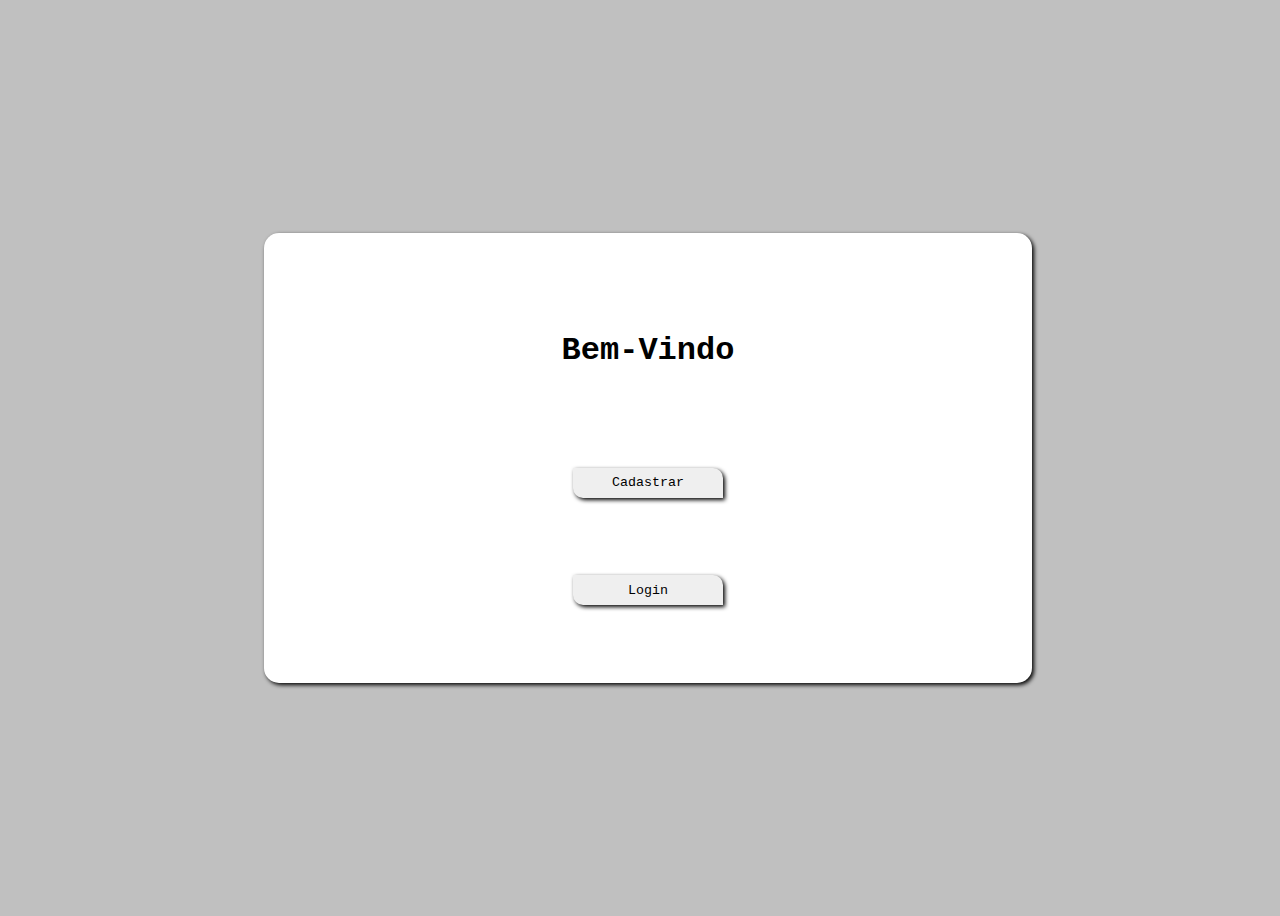
==== index.html @ 78f6624f "Commit!" ====
<!DOCTYPE html>
<html lang="pt-br">

<head>
	<meta charset="UTF-8">
	<meta http-equiv="X-UA-Compatible" content="IE=edge">
	<meta name="viewport" content="width=device-width, initial-scale=1.0">
	<link rel="stylesheet" href="index.css">
	<title>Bem-Vindo</title>
</head>

<body>
	<div class="BemVindoDiv">
		<h1>Bem-Vindo</h1>
		<form action="./Cadastro/cadastro.html">
			<button id="Btn01" class="BtnBemVindoDiv">Cadastrar</button>
		</form>
		<form action="./login/login.html">
			<button id="Btn02" class="BtnBemVindoDiv">Login</button>
		</form>
	</div>
</body>
<script src="script.js"></script>

</html>
---- index.css ----
* {
    font-family: 'Courier New', Courier, monospace;
}

body {
    background-color: silver;
    display: flex;
    height: 100vh;
    width: 100vw;
    overflow: hidden;
}

button:hover {
    cursor: pointer;
}

.Line {
    width: 350px;
    height: 3px;
    background: black;
    border-radius: 60%;
}

.BemVindoDiv {
    background-color: white;
    display: flex;
    height: 50%;
    width: 60%;
    margin: auto;
    border: none;
    border-radius: 15px;
    box-shadow: 2px 2px 4px black;
    flex-direction: column;
    justify-content: space-evenly;
    align-items: center;
}

.BtnBemVindoDiv {
    border: none;
    border-radius: 0 10px;
    height: 30px;
    width: 150px;
    box-shadow: 2px 2px 4px black;
}

.centralizado {
    align-self: center;
}

.FooterDiv {
    background: #607D8B;
    width: 100%;
    display: flex;
    border-radius: 0 0 10px 10px;
    flex-direction: row;
    align-items: center;
    justify-content: space-around;
}

.FooterDiv span {
    display: flex;
    flex-direction: row;
    align-items: center;
}

.FooterDiv span button {
    border: none;
    margin-left: 5px;
    border-radius: 0 10px;
    box-shadow: 2px 2px 4px black;
}
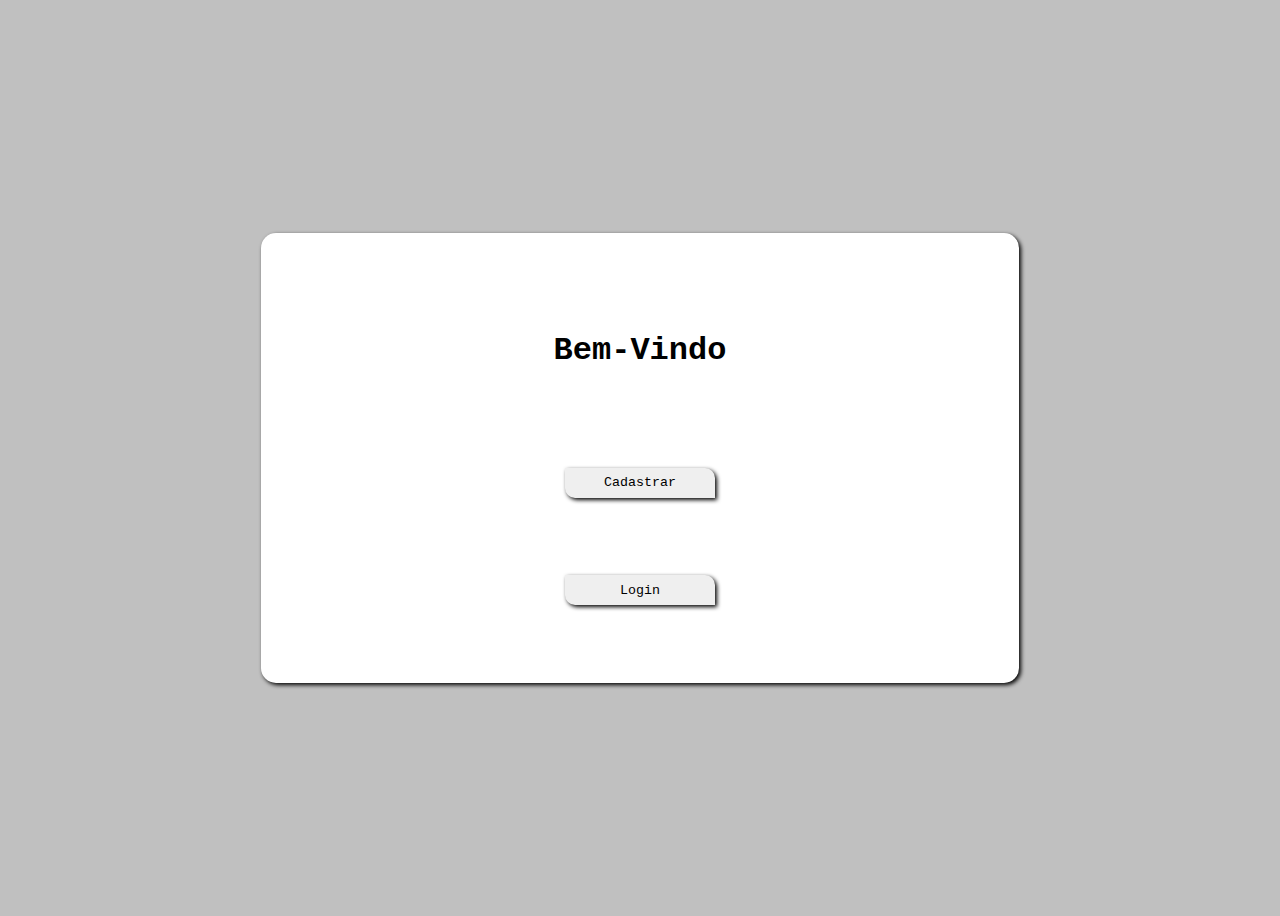
==== commit 7842b888: "Teste Responsividade" ====
--- a/index.html
+++ b/index.html
@@ -5,6 +5,7 @@
 	<meta charset="UTF-8">
 	<meta http-equiv="X-UA-Compatible" content="IE=edge">
 	<meta name="viewport" content="width=device-width, initial-scale=1.0">
+	<link rel="shortcut icon" href="./imgs/triqueta.png" type="image/x-icon">
 	<link rel="stylesheet" href="index.css">
 	<title>Bem-Vindo</title>
 </head>
--- a/index.css
+++ b/index.css
@@ -6,8 +6,9 @@
     background-color: silver;
     display: flex;
     height: 100vh;
-    width: 100vw;
     overflow: hidden;
+    align-items: center;
+    justify-content: center;
 }
 
 button:hover {
@@ -26,13 +27,28 @@
     display: flex;
     height: 50%;
     width: 60%;
-    margin: auto;
     border: none;
     border-radius: 15px;
     box-shadow: 2px 2px 4px black;
     flex-direction: column;
     justify-content: space-evenly;
     align-items: center;
+}
+
+@media only screen and (max-device-width: 500px) {
+    .BemVindoDiv {
+        width: 100%;
+    }
+}
+
+@media screen and (max-height: 600px) {
+    body {
+        overflow-y: auto;
+    }
+    .BemVindoDiv {
+        height: 300px;
+    }
+
 }
 
 .BtnBemVindoDiv {
@@ -46,7 +62,7 @@
 .centralizado {
     align-self: center;
 }
-
+/*
 .FooterDiv {
     background: #607D8B;
     width: 100%;
@@ -68,4 +84,5 @@
     margin-left: 5px;
     border-radius: 0 10px;
     box-shadow: 2px 2px 4px black;
-}+}
+*/
